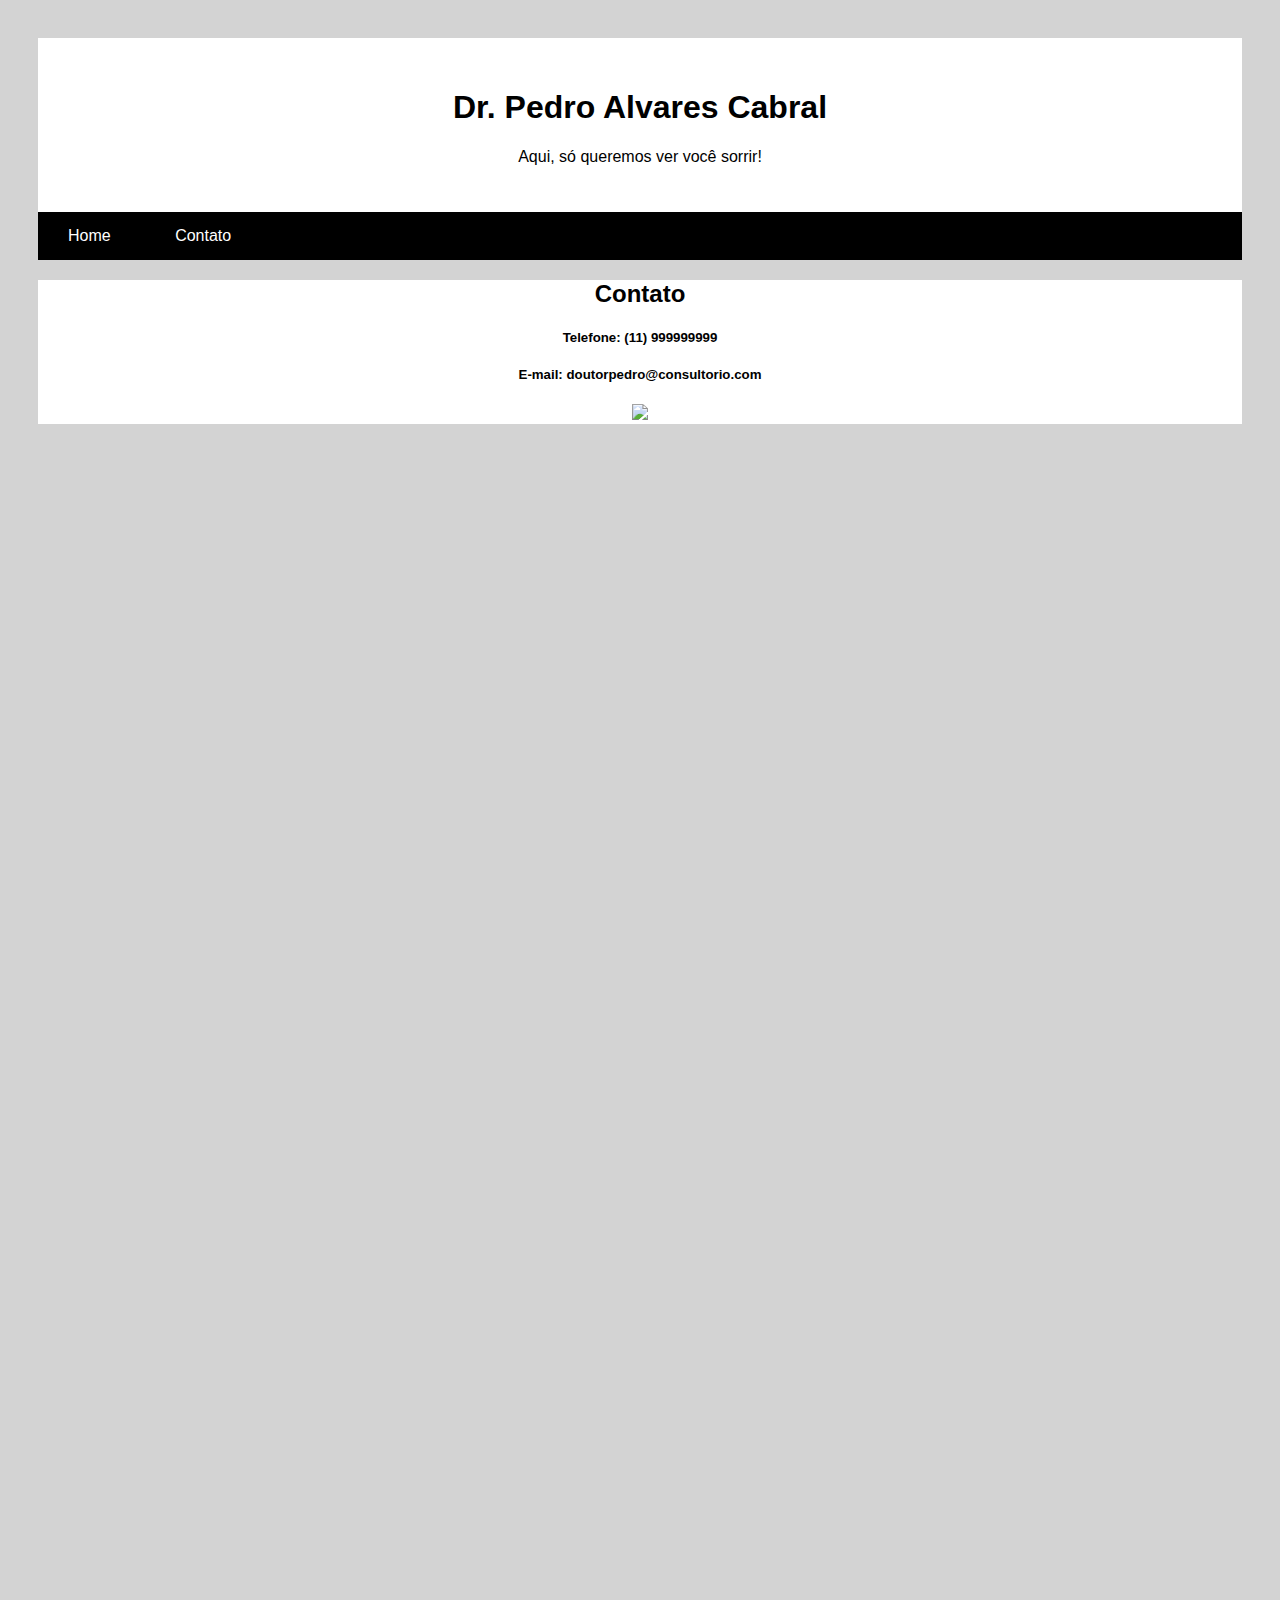
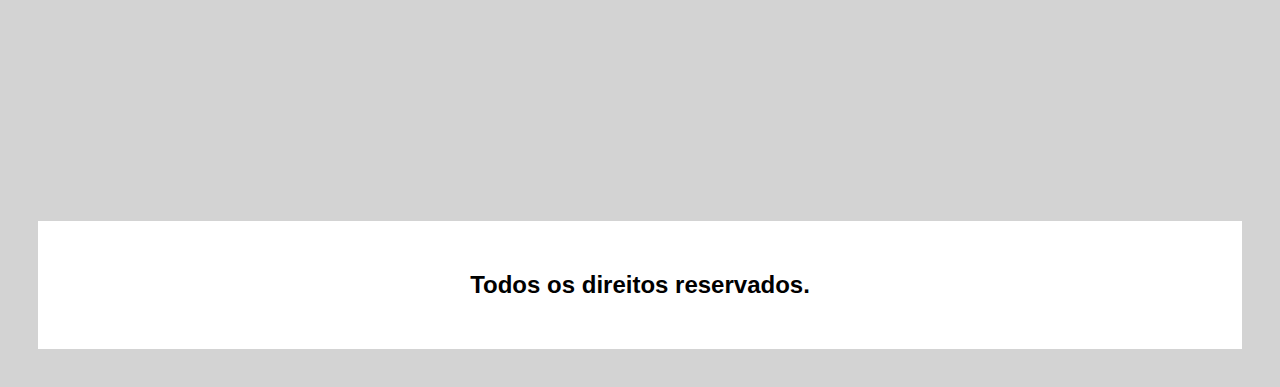
==== pagina2.html @ e69539a5 "Initial commit" ====
<!DOCTYPE html>
<html lang="pt-br">
<head>
    <meta charset="UTF-8">
    <meta http-equiv="X-UA-Compatible" content="IE=edge">
    <meta name="viewport" content="width=device-width, initial-scale=1.0">
    <link rel="stylesheet" href="style.css">

    <title>Consultório Odontológico</title>
</head>
<body>
    <div class="cabecalho"> 
        <h1>Dr. Pedro Alvares Cabral</h1>
        <p>Aqui, só queremos ver você sorrir!</p>
    </div>
    <div class="menu">
        <a href="index.html">Home</a>
        <a href="pagina2.html">Contato</a>
    </div>
    <div class="row">
                <div class="card">
                    <h2>Contato</h2>
                    <h5>Telefone: (11) 999999999</h5>
                    <h5>E-mail: doutorpedro@consultorio.com</h5>
                    <img src="https://img.freepik.com/fotos-gratis/dentista-fazendo-um-check-up-no-paciente_23-2149206257.jpg?w=2000">
                </div>    
        </div>
    <div class="rodape">
        <h2>Todos os direitos reservados.</h2>
    </div>
</body>
</html>
---- style.css ----
body {
    font-family: Arial, Helvetica, sans-serif;
    padding: 30px;
    background-color: lightgray;
}

.cabecalho {
    padding: 30px;
    text-align: center;
    background: white;
}

.menu {
    background: black;
    overflow: hidden;
    
}

.menu a {
    color:white;
    text-decoration: none;
    padding: 15px 30px;
    display: inline-block;
}

.menu a:hover {
    background-color: white;
    color: black;
    
}

.colunaesquerda {
    float: left;
    width: 50%;
}

.colunadireita {
    float: right;
    width: 435px;

}

.card {
    background: white;
    margin-top: 20px;
    text-align: center;
}

.rodape {
    padding: 30px;
    background: white;
    text-align: center;
    margin-top: 1397px;
}
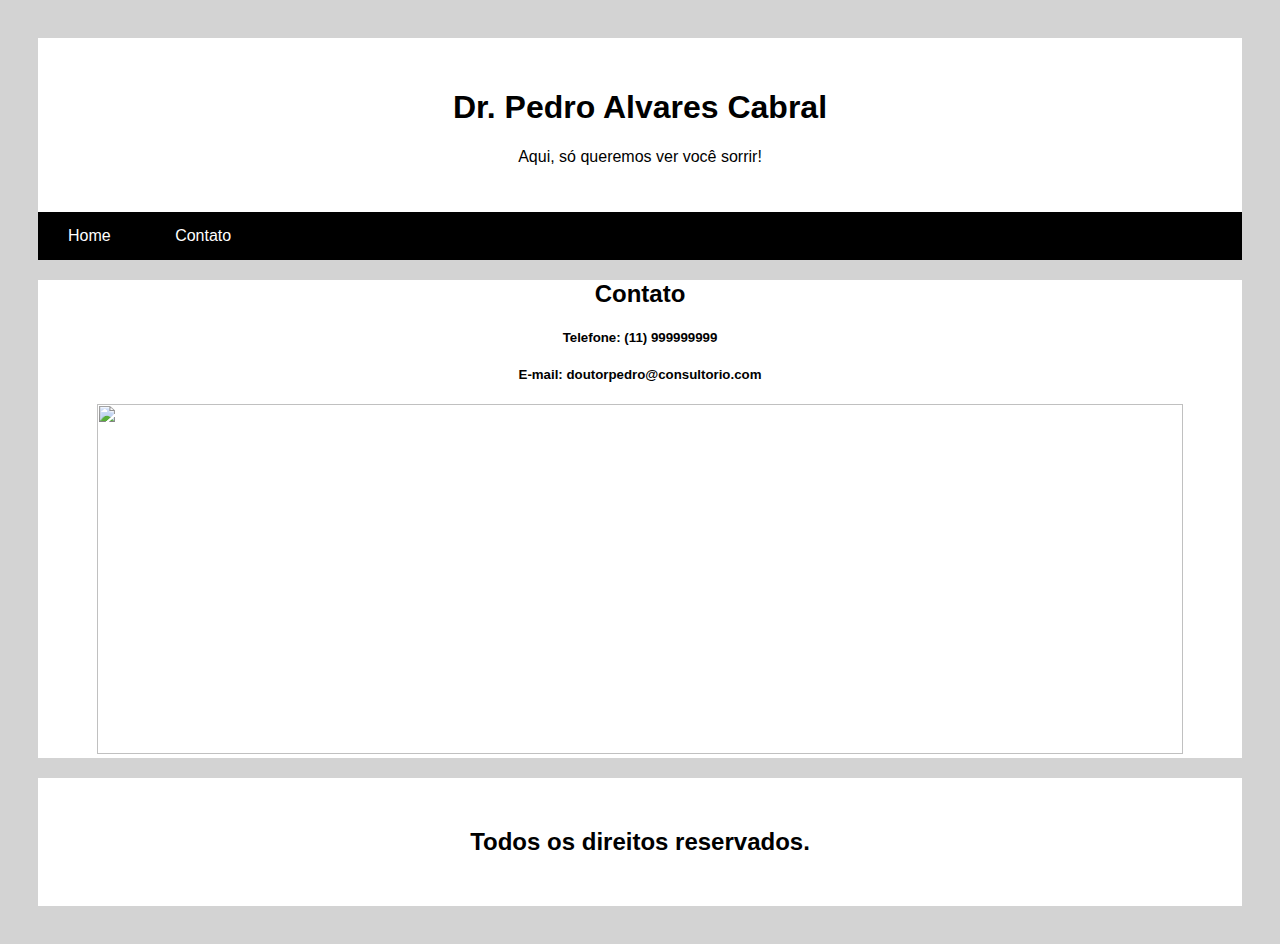
==== commit ed42b76e: "Atualizações css" ====
--- a/pagina2.html
+++ b/pagina2.html
@@ -22,10 +22,11 @@
                     <h2>Contato</h2>
                     <h5>Telefone: (11) 999999999</h5>
                     <h5>E-mail: doutorpedro@consultorio.com</h5>
-                    <img src="https://img.freepik.com/fotos-gratis/dentista-fazendo-um-check-up-no-paciente_23-2149206257.jpg?w=2000">
+                    <img src="https://img.freepik.com/fotos-gratis/dentista-fazendo-um-check-up-no-paciente_23-2149206257.jpg?w=2000"
+                    width="95%" height="350">
                 </div>    
         </div>
-    <div class="rodape">
+    <div class="rodape2">
         <h2>Todos os direitos reservados.</h2>
     </div>
 </body>
--- a/style.css
+++ b/style.css
@@ -1,3 +1,7 @@
+    /*Preciso arrumar os espaçamentos e incluir mais elementos na página, pra ficar mais legal visualmente :)*/
+
+
+
 body {
     font-family: Arial, Helvetica, sans-serif;
     padding: 30px;
@@ -31,12 +35,13 @@
 
 .colunaesquerda {
     float: left;
-    width: 50%;
+    width: 80%;
 }
 
 .colunadireita {
     float: right;
-    width: 435px;
+    width: 230px;
+
 
 }
 
@@ -51,4 +56,11 @@
     background: white;
     text-align: center;
     margin-top: 1397px;
+}
+
+.rodape2 {
+    padding: 30px;
+    background: white;
+    text-align: center;
+    margin-top: 20px;
 }